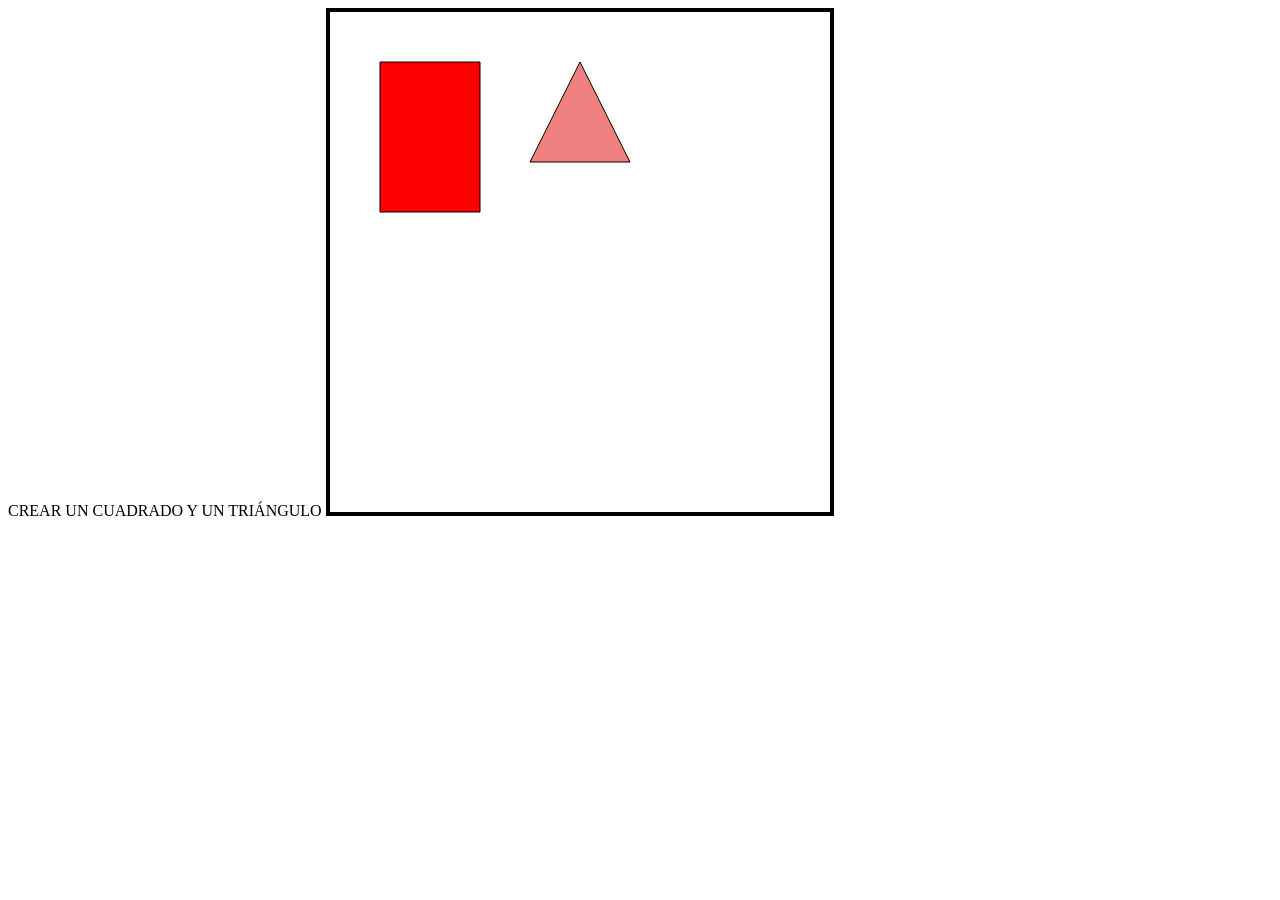
==== cuadradi y triangulo.html @ 2dd972ab "agregando mi nueva tarea" ====
<!DOCTYPE html>
<html lang="en">
<head>
    <meta charset="UTF-8">
    <meta name="viewport" content="width=device-width, initial-scale=1.0">
    <title>CUADRADO Y UN TRIÁNGULO</title>
</head>
<body

    <H2>CREAR UN CUADRADO Y UN TRIÁNGULO</H2>
    <CANVAS id="myCanvas" width="500" height="500" style="border:4px solid black;"></CANVAS>

    <SCRIPt>
        var canvas = document.getElementById("myCanvas");
        var ctx = canvas.getContext("2d");

        // Dibujar un cuadrado
        ctx.beginPath();
        ctx.rect(50, 50, 100, 150);  // x,y , ancho, alto
        ctx.fillStyle = "red";
        ctx.fill();
        ctx.stroke();


        // Dibujar un triángulo
        ctx.beginPath();
        ctx.moveTo(250, 50);  // inicio en el vertice superior del triángulo
        ctx.lineTo(300, 150);  // vertice inferior derecho del triángulo
        ctx.lineTo(200, 150);  // vertice inferior izquierdo del triángulo
        ctx.closePath();
        ctx.fillStyle = "lightcoral";
        ctx.fill();
        ctx.stroke();
    </SCRIPt>


</body>
</html>
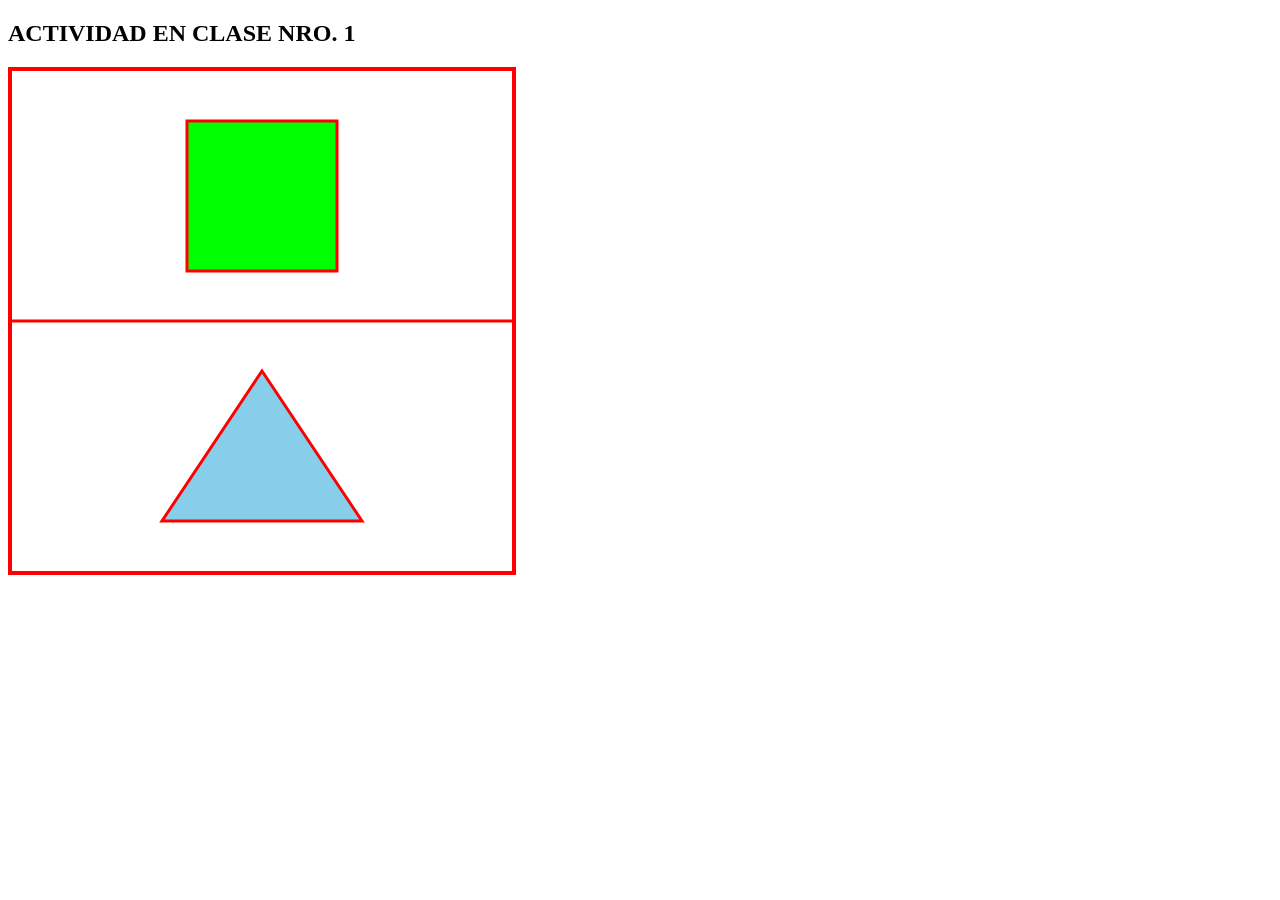
==== commit cff8d864: "agregando mi nueva tarea" ====
--- a/cuadradi y triangulo.html
+++ b/cuadradi y triangulo.html
@@ -1,39 +1,56 @@
 <!DOCTYPE html>
-<html lang="en">
+<html lang="es">
 <head>
     <meta charset="UTF-8">
     <meta name="viewport" content="width=device-width, initial-scale=1.0">
-    <title>CUADRADO Y UN TRIÁNGULO</title>
+    <title>ACTIVIDAD NRO. 1 CON RELLENO</title>
 </head>
-<body
+<body>
+    <h2>ACTIVIDAD EN CLASE NRO. 1</h2>
+    <canvas id="myCanvas" width="500" height="500" style="border:4px solid red;"></canvas>
 
-    <H2>CREAR UN CUADRADO Y UN TRIÁNGULO</H2>
-    <CANVAS id="myCanvas" width="500" height="500" style="border:4px solid black;"></CANVAS>
-
-    <SCRIPt>
+    <script>
         var canvas = document.getElementById("myCanvas");
         var ctx = canvas.getContext("2d");
 
-        // Dibujar un cuadrado
+        // Configuración de estilo global para los bordes
+        ctx.strokeStyle = "red";
+        ctx.lineWidth = 3;
+
+        // --- 1. Dibujar el CUADRADO (parte superior) con relleno ---
         ctx.beginPath();
-        ctx.rect(50, 50, 100, 150);  // x,y , ancho, alto
-        ctx.fillStyle = "red";
+        ctx.rect(175, 50, 150, 150); // Mismas coordenadas que antes
+        
+        // Primero rellenamos
+        ctx.fillStyle = "lime"; // Color verde lima para el cuadrado
         ctx.fill();
+        
+        // Luego dibujamos el borde para que quede encima
+        ctx.stroke(); 
+
+
+        // --- 2. Dibujar la LÍNEA divisoria horizontal (sin relleno) ---
+        ctx.beginPath();
+        ctx.moveTo(0, 250);   
+        ctx.lineTo(500, 250); 
         ctx.stroke();
 
 
-        // Dibujar un triángulo
+        // --- 3. Dibujar el TRIÁNGULO (parte inferior) con relleno ---
         ctx.beginPath();
-        ctx.moveTo(250, 50);  // inicio en el vertice superior del triángulo
-        ctx.lineTo(300, 150);  // vertice inferior derecho del triángulo
-        ctx.lineTo(200, 150);  // vertice inferior izquierdo del triángulo
-        ctx.closePath();
-        ctx.fillStyle = "lightcoral";
+        ctx.moveTo(250, 300);  // Punta superior del triángulo
+        ctx.lineTo(350, 450);  // Esquina inferior derecha
+        ctx.lineTo(150, 450);  // Esquina inferior izquierda
+        ctx.closePath();       
+        
+        // Primero rellenamos
+        ctx.fillStyle = "skyblue"; // Color azul cielo para el triángulo
         ctx.fill();
+        
+        // Luego dibujamos el borde
         ctx.stroke();
-    </SCRIPt>
 
-
+    </script>
 </body>
 </html>
 
